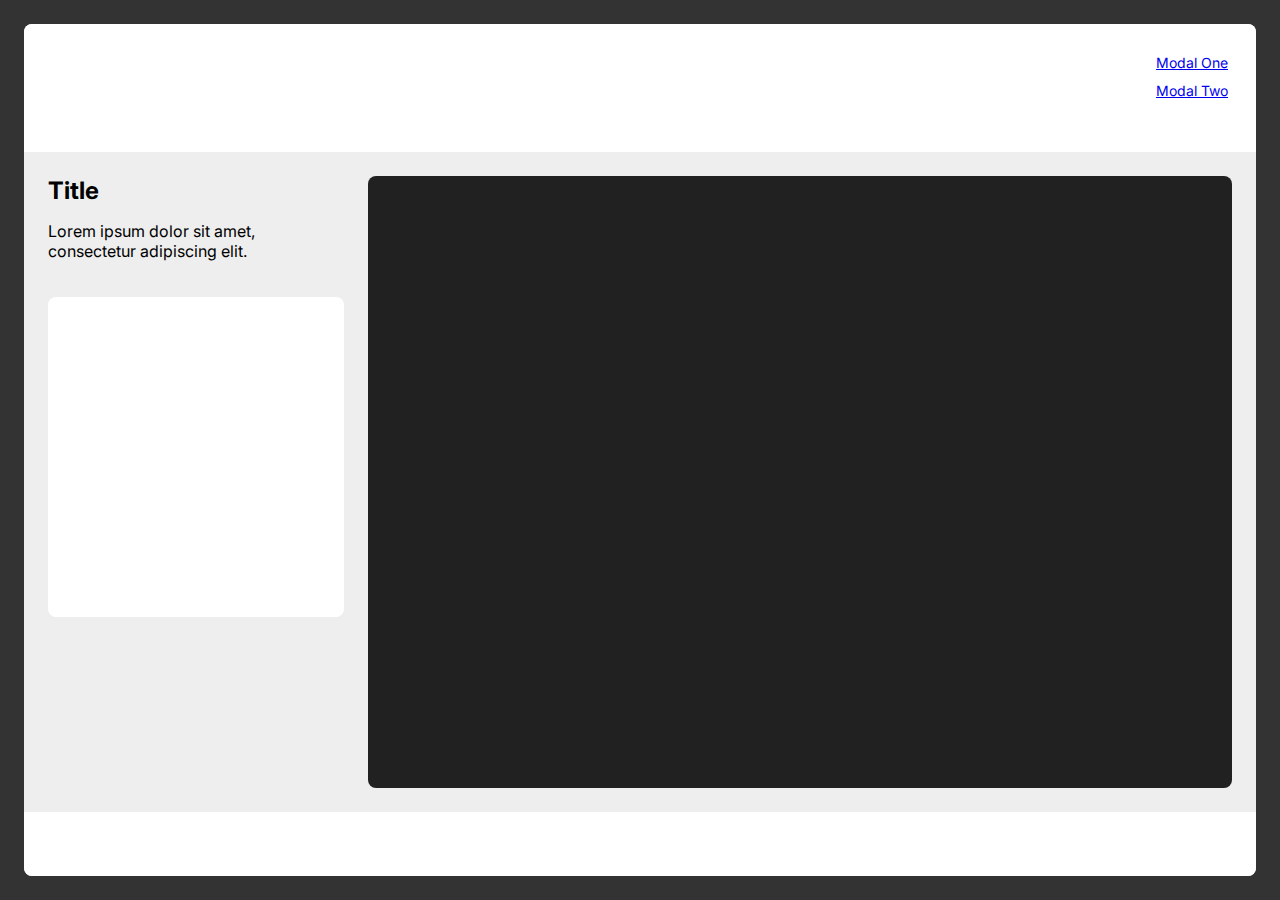
==== modal2.html @ e96ed364 "Add files via upload" ====
<!DOCTYPE html>
<html lang="en">
  <head>
    <meta charset="UTF-8" />
    <meta http-equiv="X-UA-Compatible" content="IE=edge" />
    <meta name="viewport" content="width=device-width, initial-scale=1.0" />
    <title>Dialog responsive behavior</title>
    <link rel="stylesheet" href="styles.css" />
    <link rel="preconnect" href="https://fonts.googleapis.com" />
    <link rel="preconnect" href="https://fonts.gstatic.com" crossorigin />
    <link
      href="https://fonts.googleapis.com/css2?family=Inter:wght@400;700&family=Spline+Sans&display=swap"
      rel="stylesheet"
    />
  </head>
  <body>
    <nav>
      <ul>
        <li class="nav-item"><a href="index.html">Modal One</a></li>
        <li class="nav-item"><a href="#">Modal Two</a></li>
      </ul>
    </nav>
    <div class="dialog dialog-02">
      <div class="header"></div>
      <div class="content content-02">
        <div class="first-col first-col-02">
          <h5>Title</h5>
          <p>Lorem ipsum dolor sit amet, consectetur adipiscing elit.</p>
          <div class="form"></div>
        </div>
        <div class="second-col second-col-02"></div>
      </div>
      <div class="footer"></div>
    </div>
  </body>
</html>
---- styles.css ----
/* GENERAL */

* {
  box-sizing: border-box;
  border-radius: 8px;
  font-family: "Inter", sans-serif;
  font-size: 16px;
}

body {
  background-color: #333;
  display: flex;
  align-items: center;
  justify-content: center;
  min-height: 100vh;
  margin: 0;
}

h5 {
  font-size: 24px;
  margin: 0px;
}

/* NAV */

nav {
  position: absolute;
  right: 40px;
  top: 40px;
  z-index: 1;
}

nav ul {
  list-style: none;
  margin: 0;
  background-color: rgba(255, 255, 255, 0.5);
  padding: 8px;
}

.nav-item {
  padding: 4px;
}

.nav-item a {
  font-size: 14px;
}

/* LAYOUT */

.dialog {
  display: flex;
  flex-direction: column;
  justify-content: space-between;
  background-color: #eeeeee;
  width: 100%;
  max-width: 1400px;
  height: calc(100vh - 48px);
  max-height: 900px;
  margin: 24px;
  min-height: 480px;
}

.header {
  width: 100%;
  height: 128px;
  min-height: 128px;
  background-color: white;
  border-radius: 8px 8px 0 0;
}

.footer {
  width: 100%;
  height: 64px;
  min-height: 64px;
  background-color: white;
  border-radius: 0 0 8px 8px;
}

.content {
  height: 100%;
  padding: 24px;
  display: flex;
  justify-content: flex-start;
  align-items: stretch;
}

.first-col {
  flex-basis: 25%;
  min-width: 240px;
  margin-right: 24px;
}

.first-col-02 {
  display: flex;
  flex-direction: column;
}

.second-col {
  flex-grow: 1;
  display: flex;
}

.second-col-02 {
  display: flex;
}

.third-col {
  flex-basis: 25%;
  min-width: 240px;
}

.form {
  background-color: white;
  flex-grow: 1;
  min-height: 180px;
  max-height: 320px;
  margin-top: 20px;
}

.second-col-01 {
  background-color: white;
}

.second-col-02 {
  background-color: #212121;
}

/* BREAKPOINTS */

@media only screen and (max-width: 1200px) {
  .third-col-01 {
    display: none;
  }

  .dialog-01 {
    align-items: center;
  }

  .content-01 {
    flex-direction: column;
    width: 75%;
  }

  .first-col-01 {
    width: 100%;
    margin-right: 0;
    height: auto;
    flex-basis: auto;
  }
}

@media only screen and (max-width: 800px) {
  .dialog-02 {
    align-items: center;
  }

  .content {
    width: 100%;
    margin: 0;
  }

  .content-02 {
    flex-direction: column;
    width: 75%;
    min-width: none;
  }

  .first-col-02 {
    margin: 0px;
  }

  .second-col-02 {
    display: none;
  }
}

@media only screen and (max-width: 600px) {
  .content-02 {
    width: 100%;
  }
}

@media only screen and (max-width: 400px) {
  .dialog {
    margin: 0px;
    height: 100vh;
  }

  body {
    font-size: 14px;
  }

  .header,
  .footer,
  .dialog {
    border-radius: 0px;
  }
}
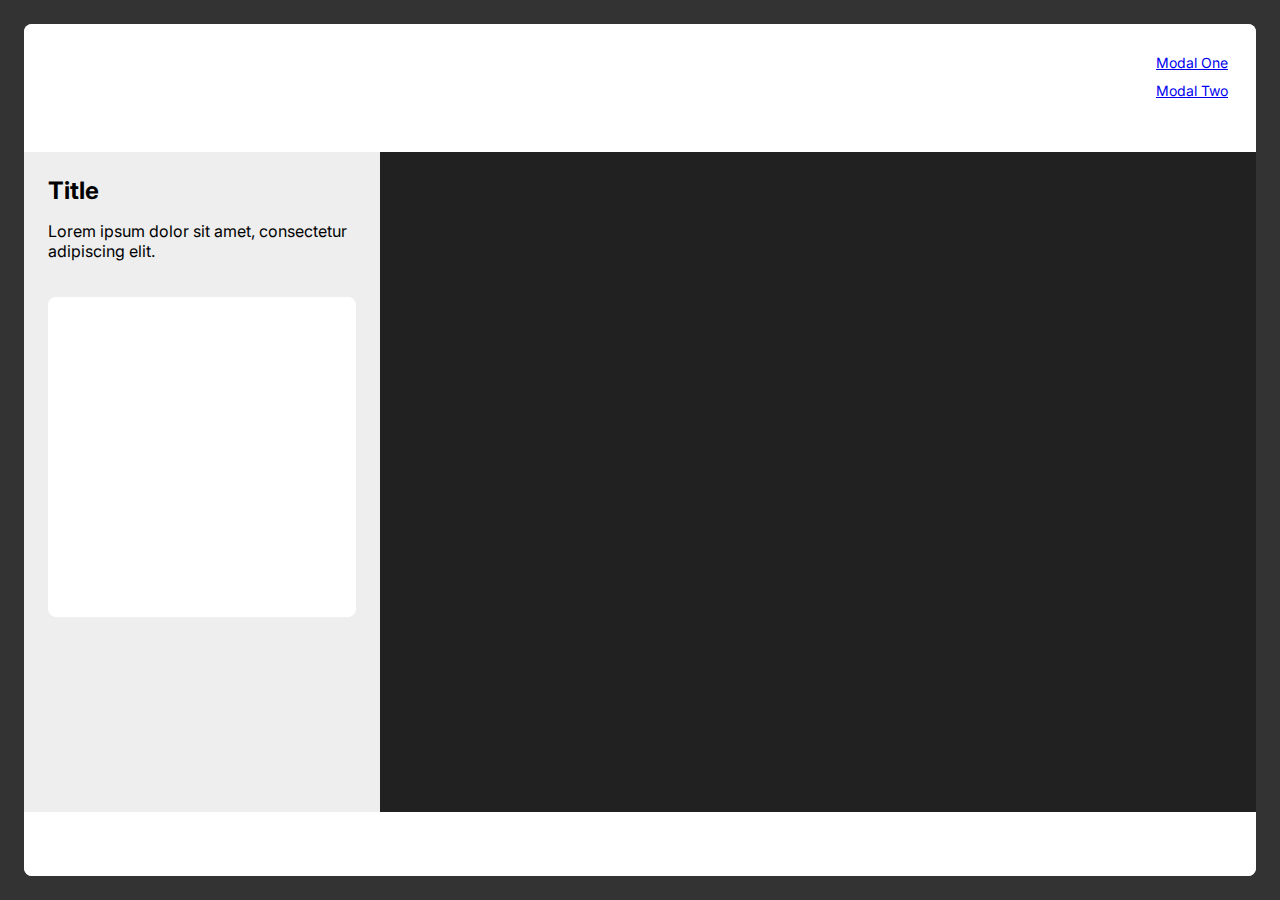
==== commit 4bf58bb0: "Install Google Tag Manager" ====
--- a/modal2.html
+++ b/modal2.html
@@ -5,6 +5,13 @@
     <meta http-equiv="X-UA-Compatible" content="IE=edge" />
     <meta name="viewport" content="width=device-width, initial-scale=1.0" />
     <title>Dialog responsive behavior</title>
+    <!-- Google Tag Manager -->
+<script>(function(w,d,s,l,i){w[l]=w[l]||[];w[l].push({'gtm.start':
+  new Date().getTime(),event:'gtm.js'});var f=d.getElementsByTagName(s)[0],
+  j=d.createElement(s),dl=l!='dataLayer'?'&l='+l:'';j.async=true;j.src=
+  'https://www.googletagmanager.com/gtm.js?id='+i+dl;f.parentNode.insertBefore(j,f);
+  })(window,document,'script','dataLayer','GTM-N82FSSP');</script>
+  <!-- End Google Tag Manager -->
     <link rel="stylesheet" href="styles.css" />
     <link rel="preconnect" href="https://fonts.googleapis.com" />
     <link rel="preconnect" href="https://fonts.gstatic.com" crossorigin />
--- a/styles.css
+++ b/styles.css
@@ -78,7 +78,7 @@
 
 .content {
   height: 100%;
-  padding: 24px;
+  /* padding: 24px; */
   display: flex;
   justify-content: flex-start;
   align-items: stretch;
@@ -87,7 +87,7 @@
 .first-col {
   flex-basis: 25%;
   min-width: 240px;
-  margin-right: 24px;
+  margin: 24px;
 }
 
 .first-col-02 {
@@ -98,6 +98,10 @@
 .second-col {
   flex-grow: 1;
   display: flex;
+}
+
+.second-col-01 {
+  margin: 24px 0px;
 }
 
 .second-col-02 {
@@ -123,6 +127,8 @@
 
 .second-col-02 {
   background-color: #212121;
+  margin-bottom: 0px;
+  border-radius: 0px;
 }
 
 /* BREAKPOINTS */
@@ -142,8 +148,8 @@
   }
 
   .first-col-01 {
+    margin: 24px 0px 0px 0px;
     width: 100%;
-    margin-right: 0;
     height: auto;
     flex-basis: auto;
   }
@@ -157,6 +163,7 @@
   .content {
     width: 100%;
     margin: 0;
+    padding: 24px 24px;
   }
 
   .content-02 {
@@ -165,7 +172,7 @@
     min-width: none;
   }
 
-  .first-col-02 {
+  .first-col {
     margin: 0px;
   }
 
